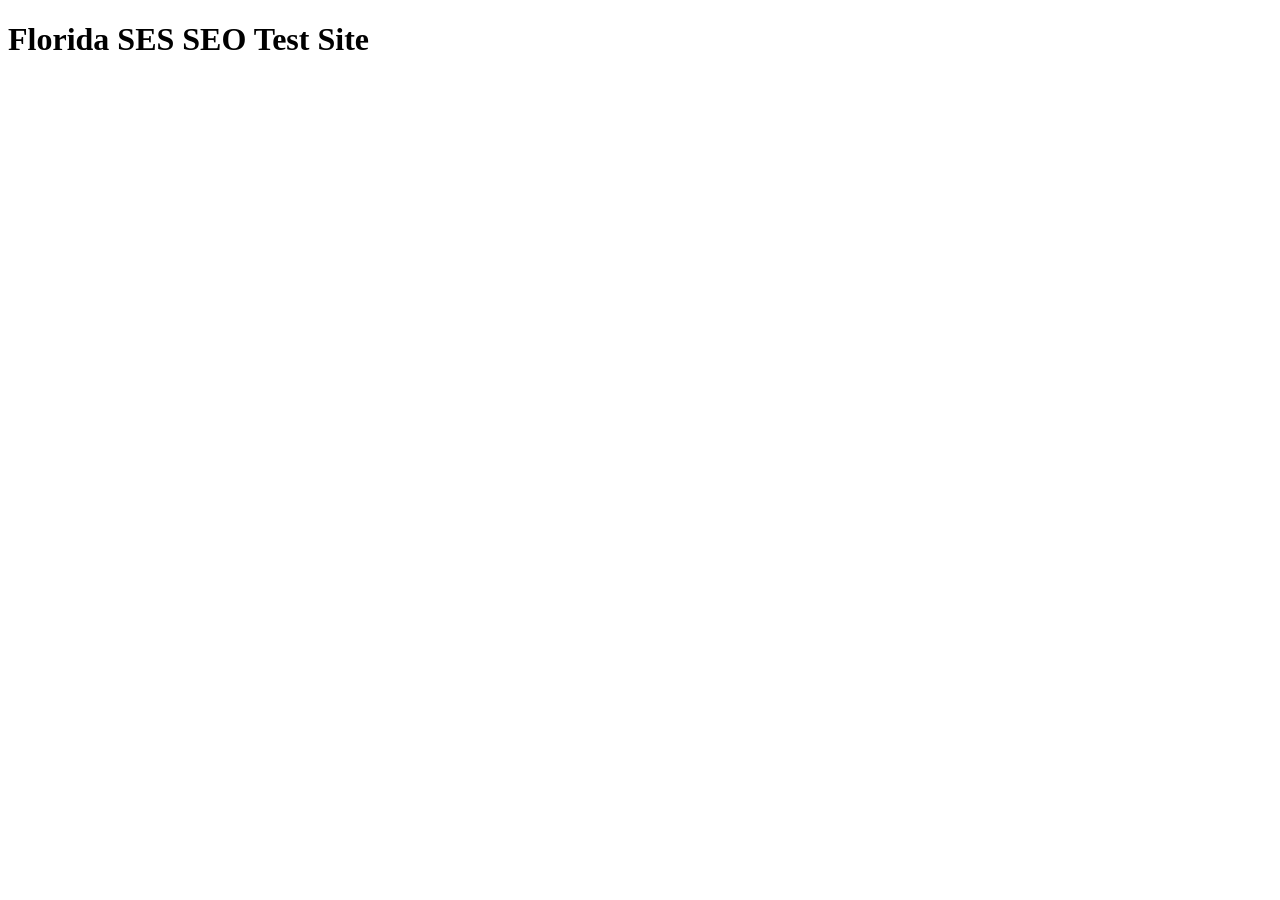
==== index.html @ 67628459 "Add files via upload" ====
<!DOCTYPE html>
<html lang="en">
<head>
  <meta charset="UTF-8">
  <meta name="viewport" content="width=device-width, initial-scale=1.0">
  <title>Florida SES SEO</title>
</head>
<body>
  <h1>Florida SES SEO Test Site</h1>
</body>
</html>
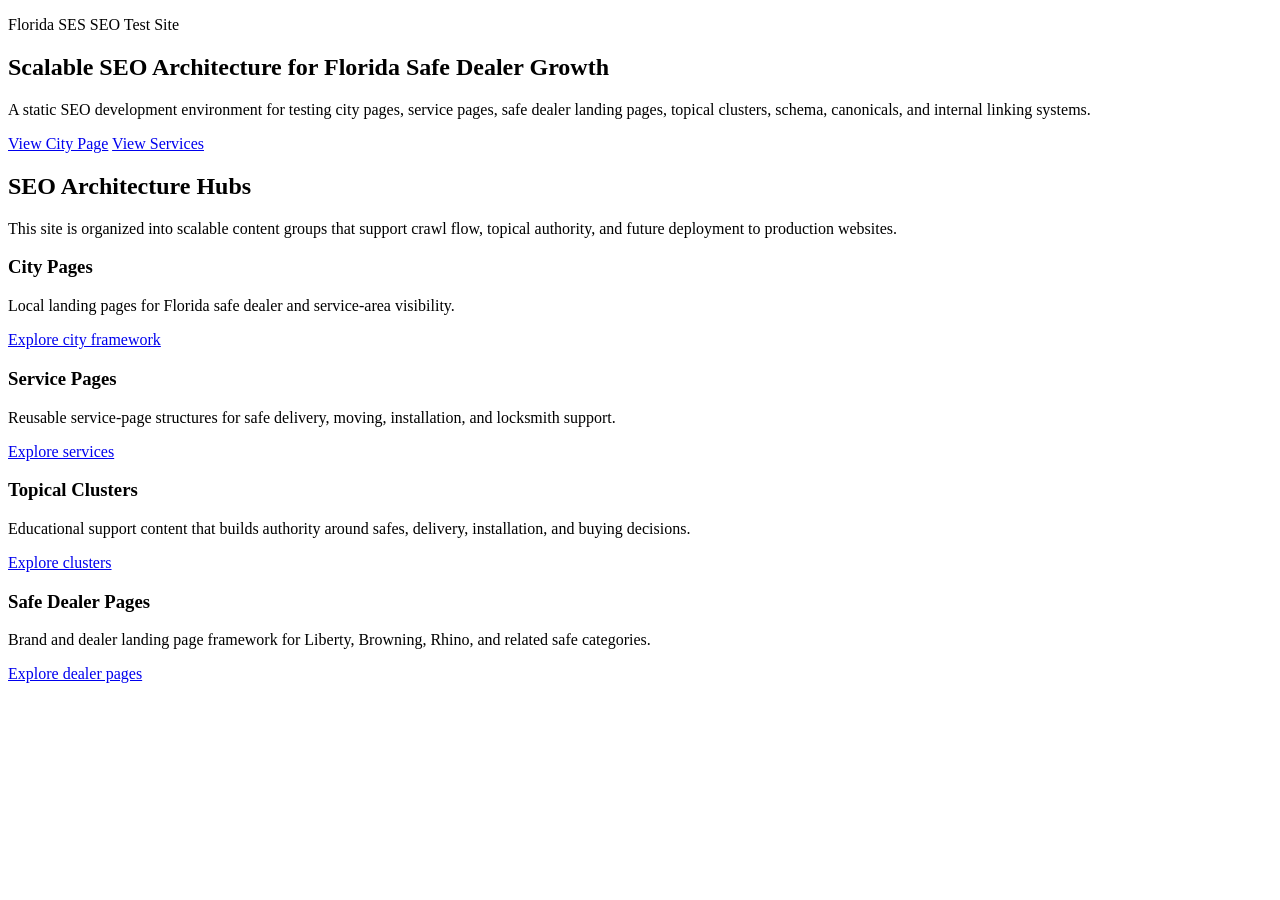
==== commit d4b9d391: "Update index.html" ====
--- a/index.html
+++ b/index.html
@@ -1,11 +1,73 @@
 <!DOCTYPE html>
 <html lang="en">
 <head>
-  <meta charset="UTF-8">
-  <meta name="viewport" content="width=device-width, initial-scale=1.0">
-  <title>Florida SES SEO</title>
+  <meta charset="UTF-8" />
+  <meta name="viewport" content="width=device-width, initial-scale=1.0" />
+
+  <title>Florida Safe Dealer SEO Test Site | Southeast Safes</title>
+  <meta name="description" content="Florida SES SEO test environment for city pages, safe dealer landing pages, service pages, topical SEO clusters, and internal linking architecture." />
+
+  <link rel="stylesheet" href="css/styles.css" />
+  <script src="js/seo-canonical.js" defer></script>
+  <script src="js/shared.js" defer></script>
 </head>
+
 <body>
-  <h1>Florida SES SEO Test Site</h1>
+  <div id="site-header"></div>
+
+  <main>
+    <section class="hero">
+      <div class="container">
+        <p class="eyebrow">Florida SES SEO Test Site</p>
+        <h1>Scalable SEO Architecture for Florida Safe Dealer Growth</h1>
+        <p class="hero-text">
+          A static SEO development environment for testing city pages, service pages,
+          safe dealer landing pages, topical clusters, schema, canonicals, and internal linking systems.
+        </p>
+        <div class="hero-actions">
+          <a href="cities/orlando-gun-safes.html" class="button primary">View City Page</a>
+          <a href="services/" class="button secondary">View Services</a>
+        </div>
+      </div>
+    </section>
+
+    <section class="hub-section">
+      <div class="container">
+        <h2>SEO Architecture Hubs</h2>
+        <p class="section-intro">
+          This site is organized into scalable content groups that support crawl flow,
+          topical authority, and future deployment to production websites.
+        </p>
+
+        <div class="card-grid">
+          <article class="card">
+            <h3>City Pages</h3>
+            <p>Local landing pages for Florida safe dealer and service-area visibility.</p>
+            <a href="cities/orlando-gun-safes.html">Explore city framework</a>
+          </article>
+
+          <article class="card">
+            <h3>Service Pages</h3>
+            <p>Reusable service-page structures for safe delivery, moving, installation, and locksmith support.</p>
+            <a href="services/">Explore services</a>
+          </article>
+
+          <article class="card">
+            <h3>Topical Clusters</h3>
+            <p>Educational support content that builds authority around safes, delivery, installation, and buying decisions.</p>
+            <a href="clusters/">Explore clusters</a>
+          </article>
+
+          <article class="card">
+            <h3>Safe Dealer Pages</h3>
+            <p>Brand and dealer landing page framework for Liberty, Browning, Rhino, and related safe categories.</p>
+            <a href="safe-dealers/">Explore dealer pages</a>
+          </article>
+        </div>
+      </div>
+    </section>
+  </main>
+
+  <div id="site-footer"></div>
 </body>
-</html>+</html>
--- a/css/styles.css
+++ b/css/styles.css
@@ -0,0 +1 @@
+
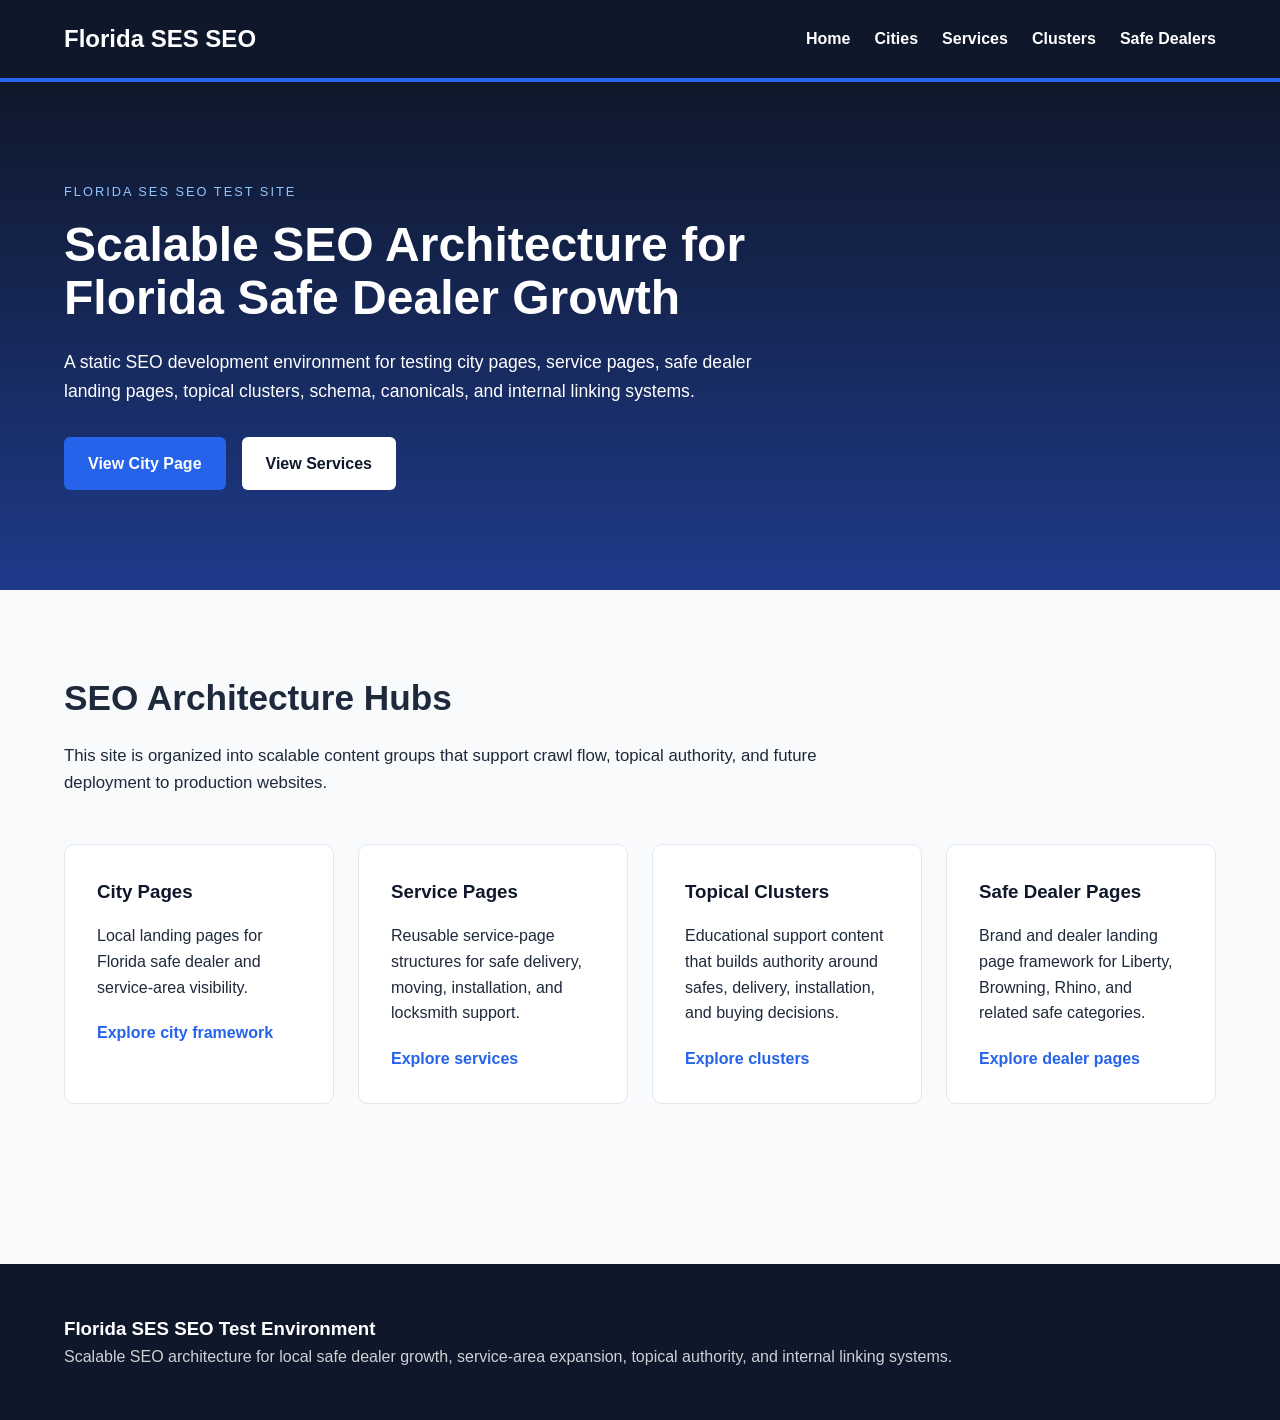
==== commit a2a8410f: "Update index.html" ====
--- a/index.html
+++ b/index.html
@@ -5,69 +5,140 @@
   <meta name="viewport" content="width=device-width, initial-scale=1.0" />
 
   <title>Florida Safe Dealer SEO Test Site | Southeast Safes</title>
-  <meta name="description" content="Florida SES SEO test environment for city pages, safe dealer landing pages, service pages, topical SEO clusters, and internal linking architecture." />
+
+  <meta
+    name="description"
+    content="Florida SES SEO test environment for city pages, service pages, safe dealer landing pages, topical SEO clusters, and internal linking architecture."
+  />
 
   <link rel="stylesheet" href="css/styles.css" />
+
   <script src="js/seo-canonical.js" defer></script>
   <script src="js/shared.js" defer></script>
 </head>
 
 <body>
+
+  <!-- SHARED HEADER -->
   <div id="site-header"></div>
 
   <main>
+
+    <!-- HERO -->
     <section class="hero">
       <div class="container">
-        <p class="eyebrow">Florida SES SEO Test Site</p>
-        <h1>Scalable SEO Architecture for Florida Safe Dealer Growth</h1>
+
+        <p class="eyebrow">
+          Florida SES SEO Test Site
+        </p>
+
+        <h1>
+          Scalable SEO Architecture for Florida Safe Dealer Growth
+        </h1>
+
         <p class="hero-text">
-          A static SEO development environment for testing city pages, service pages,
-          safe dealer landing pages, topical clusters, schema, canonicals, and internal linking systems.
+          A static SEO development environment for testing city pages,
+          service pages, safe dealer landing pages, topical clusters,
+          schema, canonicals, and internal linking systems.
         </p>
+
         <div class="hero-actions">
-          <a href="cities/orlando-gun-safes.html" class="button primary">View City Page</a>
-          <a href="services/" class="button secondary">View Services</a>
+          <a
+            href="cities/orlando-gun-safes.html"
+            class="button primary"
+          >
+            View City Page
+          </a>
+
+          <a
+            href="services/safe-delivery.html"
+            class="button secondary"
+          >
+            View Services
+          </a>
+        </div>
+
+      </div>
+    </section>
+
+    <!-- HUB SECTION -->
+    <section class="hub-section">
+      <div class="container">
+
+        <h2>
+          SEO Architecture Hubs
+        </h2>
+
+        <p class="section-intro">
+          This site is organized into scalable content groups that support
+          crawl flow, topical authority, and future deployment to production websites.
+        </p>
+
+        <div class="card-grid">
+
+          <!-- CITY PAGES -->
+          <article class="card">
+            <h3>City Pages</h3>
+
+            <p>
+              Local landing pages for Florida safe dealer and service-area visibility.
+            </p>
+
+            <a href="cities/orlando-gun-safes.html">
+              Explore city framework
+            </a>
+          </article>
+
+          <!-- SERVICE PAGES -->
+          <article class="card">
+            <h3>Service Pages</h3>
+
+            <p>
+              Reusable service-page structures for safe delivery,
+              moving, installation, and locksmith support.
+            </p>
+
+            <a href="services/safe-delivery.html">
+              Explore services
+            </a>
+          </article>
+
+          <!-- CLUSTERS -->
+          <article class="card">
+            <h3>Topical Clusters</h3>
+
+            <p>
+              Educational support content that builds authority around safes,
+              delivery, installation, and buying decisions.
+            </p>
+
+            <a href="clusters/safe-buying-guide.html">
+              Explore clusters
+            </a>
+          </article>
+
+          <!-- SAFE DEALERS -->
+          <article class="card">
+            <h3>Safe Dealer Pages</h3>
+
+            <p>
+              Brand and dealer landing page framework for Liberty,
+              Browning, Rhino, and related safe categories.
+            </p>
+
+            <a href="safe-dealers/liberty-safe-dealer.html">
+              Explore dealer pages
+            </a>
+          </article>
+
         </div>
       </div>
     </section>
 
-    <section class="hub-section">
-      <div class="container">
-        <h2>SEO Architecture Hubs</h2>
-        <p class="section-intro">
-          This site is organized into scalable content groups that support crawl flow,
-          topical authority, and future deployment to production websites.
-        </p>
-
-        <div class="card-grid">
-          <article class="card">
-            <h3>City Pages</h3>
-            <p>Local landing pages for Florida safe dealer and service-area visibility.</p>
-            <a href="cities/orlando-gun-safes.html">Explore city framework</a>
-          </article>
-
-          <article class="card">
-            <h3>Service Pages</h3>
-            <p>Reusable service-page structures for safe delivery, moving, installation, and locksmith support.</p>
-            <a href="services/">Explore services</a>
-          </article>
-
-          <article class="card">
-            <h3>Topical Clusters</h3>
-            <p>Educational support content that builds authority around safes, delivery, installation, and buying decisions.</p>
-            <a href="clusters/">Explore clusters</a>
-          </article>
-
-          <article class="card">
-            <h3>Safe Dealer Pages</h3>
-            <p>Brand and dealer landing page framework for Liberty, Browning, Rhino, and related safe categories.</p>
-            <a href="safe-dealers/">Explore dealer pages</a>
-          </article>
-        </div>
-      </div>
-    </section>
   </main>
 
+  <!-- SHARED FOOTER -->
   <div id="site-footer"></div>
+
 </body>
 </html>
--- a/css/styles.css
+++ b/css/styles.css
@@ -1 +1,229 @@
-
+/* =========================
+   GLOBAL RESET
+========================= */
+
+* {
+  margin: 0;
+  padding: 0;
+  box-sizing: border-box;
+}
+
+/* =========================
+   BODY
+========================= */
+
+body {
+  font-family: Arial, Helvetica, sans-serif;
+  line-height: 1.6;
+  color: #1e293b;
+  background: #f8fafc;
+}
+
+/* =========================
+   CONTAINER
+========================= */
+
+.container {
+  width: 90%;
+  max-width: 1200px;
+  margin: 0 auto;
+}
+
+/* =========================
+   HEADER
+========================= */
+
+.site-header {
+  background: #0f172a;
+  padding: 20px 0;
+  border-bottom: 4px solid #2563eb;
+}
+
+.site-header .container {
+  display: flex;
+  justify-content: space-between;
+  align-items: center;
+}
+
+.logo a {
+  color: #ffffff;
+  text-decoration: none;
+  font-size: 1.5rem;
+  font-weight: bold;
+}
+
+.main-nav ul {
+  display: flex;
+  gap: 24px;
+  list-style: none;
+}
+
+.main-nav a {
+  color: #ffffff;
+  text-decoration: none;
+  font-weight: 600;
+}
+
+.main-nav a:hover {
+  color: #93c5fd;
+}
+
+/* =========================
+   HERO
+========================= */
+
+.hero {
+  padding: 100px 0;
+  background: linear-gradient(to bottom, #0f172a, #1e3a8a);
+  color: #ffffff;
+}
+
+.eyebrow {
+  text-transform: uppercase;
+  letter-spacing: 2px;
+  font-size: 0.8rem;
+  margin-bottom: 16px;
+  color: #93c5fd;
+}
+
+.hero h1 {
+  font-size: 3rem;
+  line-height: 1.1;
+  margin-bottom: 24px;
+  max-width: 850px;
+}
+
+.hero-text {
+  font-size: 1.1rem;
+  max-width: 700px;
+  margin-bottom: 32px;
+}
+
+/* =========================
+   BUTTONS
+========================= */
+
+.hero-actions {
+  display: flex;
+  gap: 16px;
+  flex-wrap: wrap;
+}
+
+.button {
+  display: inline-block;
+  padding: 14px 24px;
+  border-radius: 6px;
+  text-decoration: none;
+  font-weight: bold;
+  transition: 0.2s ease;
+}
+
+.button.primary {
+  background: #2563eb;
+  color: #ffffff;
+}
+
+.button.primary:hover {
+  background: #1d4ed8;
+}
+
+.button.secondary {
+  background: #ffffff;
+  color: #0f172a;
+}
+
+.button.secondary:hover {
+  background: #e2e8f0;
+}
+
+/* =========================
+   HUB SECTION
+========================= */
+
+.hub-section {
+  padding: 80px 0;
+}
+
+.hub-section h2 {
+  font-size: 2.2rem;
+  margin-bottom: 16px;
+}
+
+.section-intro {
+  max-width: 800px;
+  margin-bottom: 48px;
+  font-size: 1.05rem;
+}
+
+/* =========================
+   CARD GRID
+========================= */
+
+.card-grid {
+  display: grid;
+  grid-template-columns: repeat(auto-fit, minmax(250px, 1fr));
+  gap: 24px;
+}
+
+.card {
+  background: #ffffff;
+  padding: 32px;
+  border-radius: 10px;
+  border: 1px solid #e2e8f0;
+  transition: 0.2s ease;
+}
+
+.card:hover {
+  transform: translateY(-4px);
+}
+
+.card h3 {
+  margin-bottom: 16px;
+  color: #0f172a;
+}
+
+.card p {
+  margin-bottom: 20px;
+}
+
+.card a {
+  color: #2563eb;
+  font-weight: bold;
+  text-decoration: none;
+}
+
+/* =========================
+   FOOTER
+========================= */
+
+.site-footer {
+  background: #0f172a;
+  color: #ffffff;
+  padding: 50px 0;
+  margin-top: 80px;
+}
+
+.site-footer p {
+  opacity: 0.8;
+}
+
+/* =========================
+   RESPONSIVE
+========================= */
+
+@media (max-width: 768px) {
+
+  .hero {
+    padding: 70px 0;
+  }
+
+  .hero h1 {
+    font-size: 2.2rem;
+  }
+
+  .main-nav ul {
+    flex-wrap: wrap;
+    gap: 16px;
+  }
+
+}
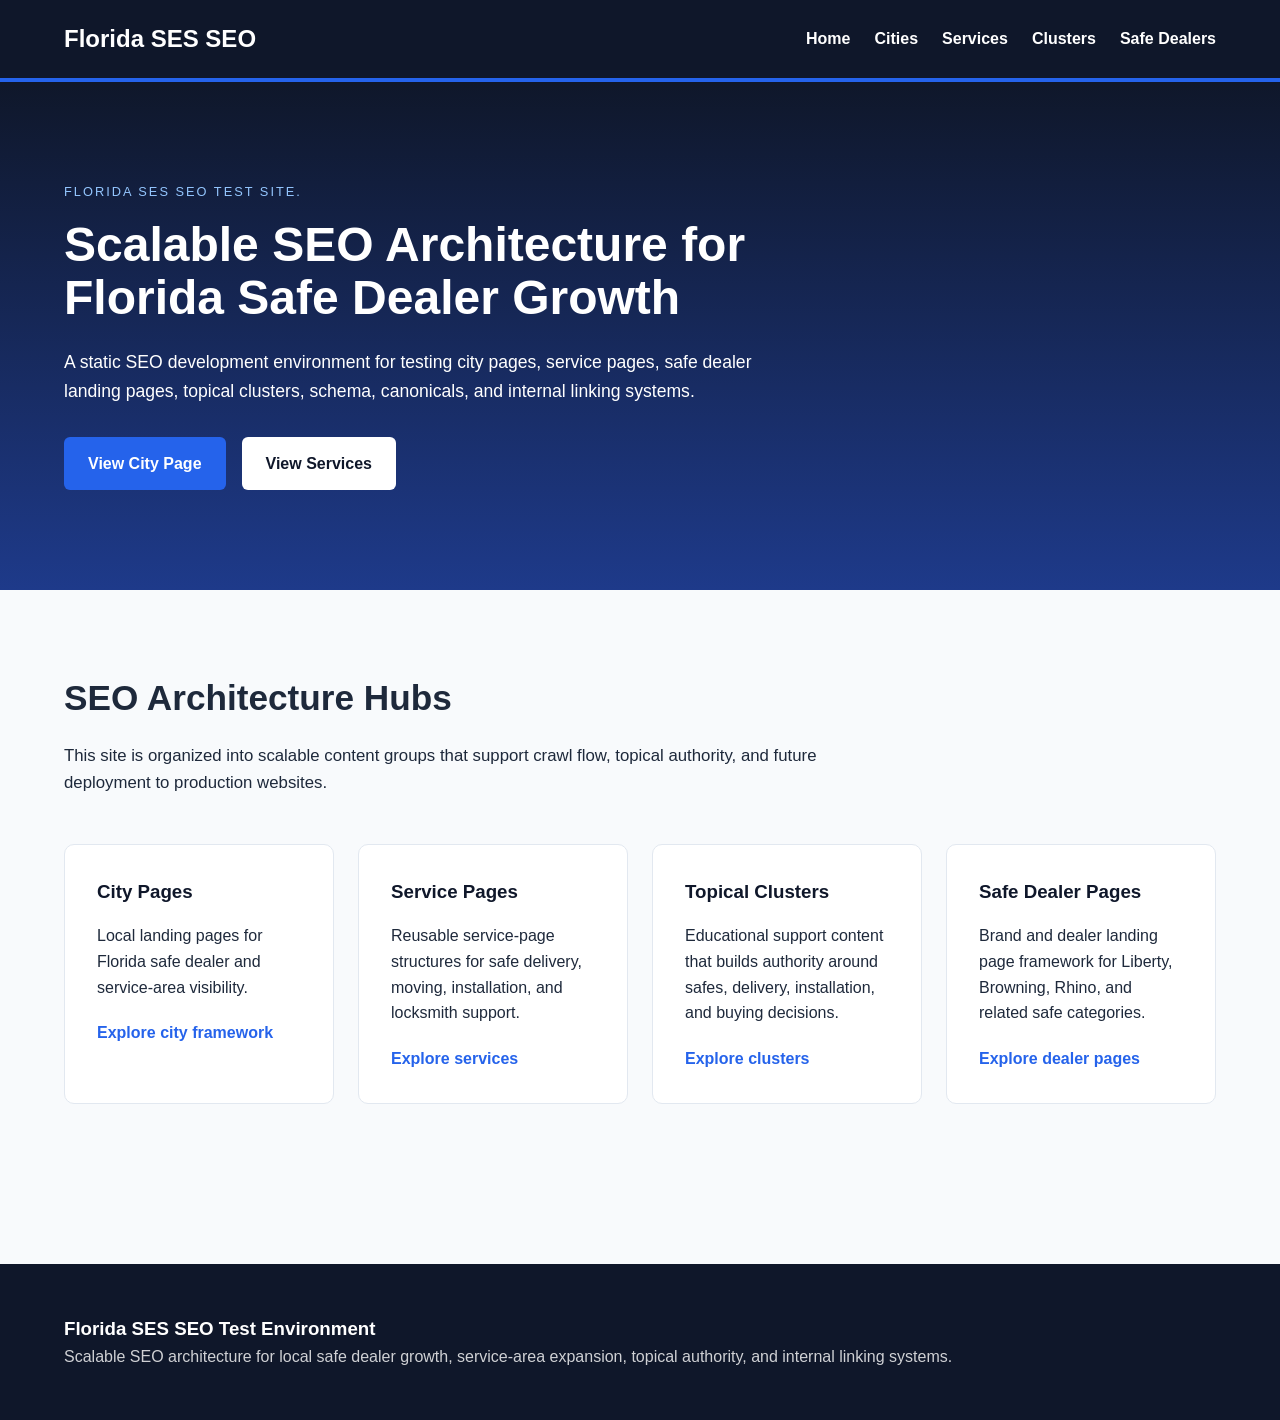
==== commit 03d9766c: "Update index.html" ====
--- a/index.html
+++ b/index.html
@@ -19,6 +19,7 @@
 
 <body>
 
+  
   <!-- SHARED HEADER -->
   <div id="site-header"></div>
 
@@ -29,7 +30,7 @@
       <div class="container">
 
         <p class="eyebrow">
-          Florida SES SEO Test Site
+          Florida SES SEO Test Site.
         </p>
 
         <h1>
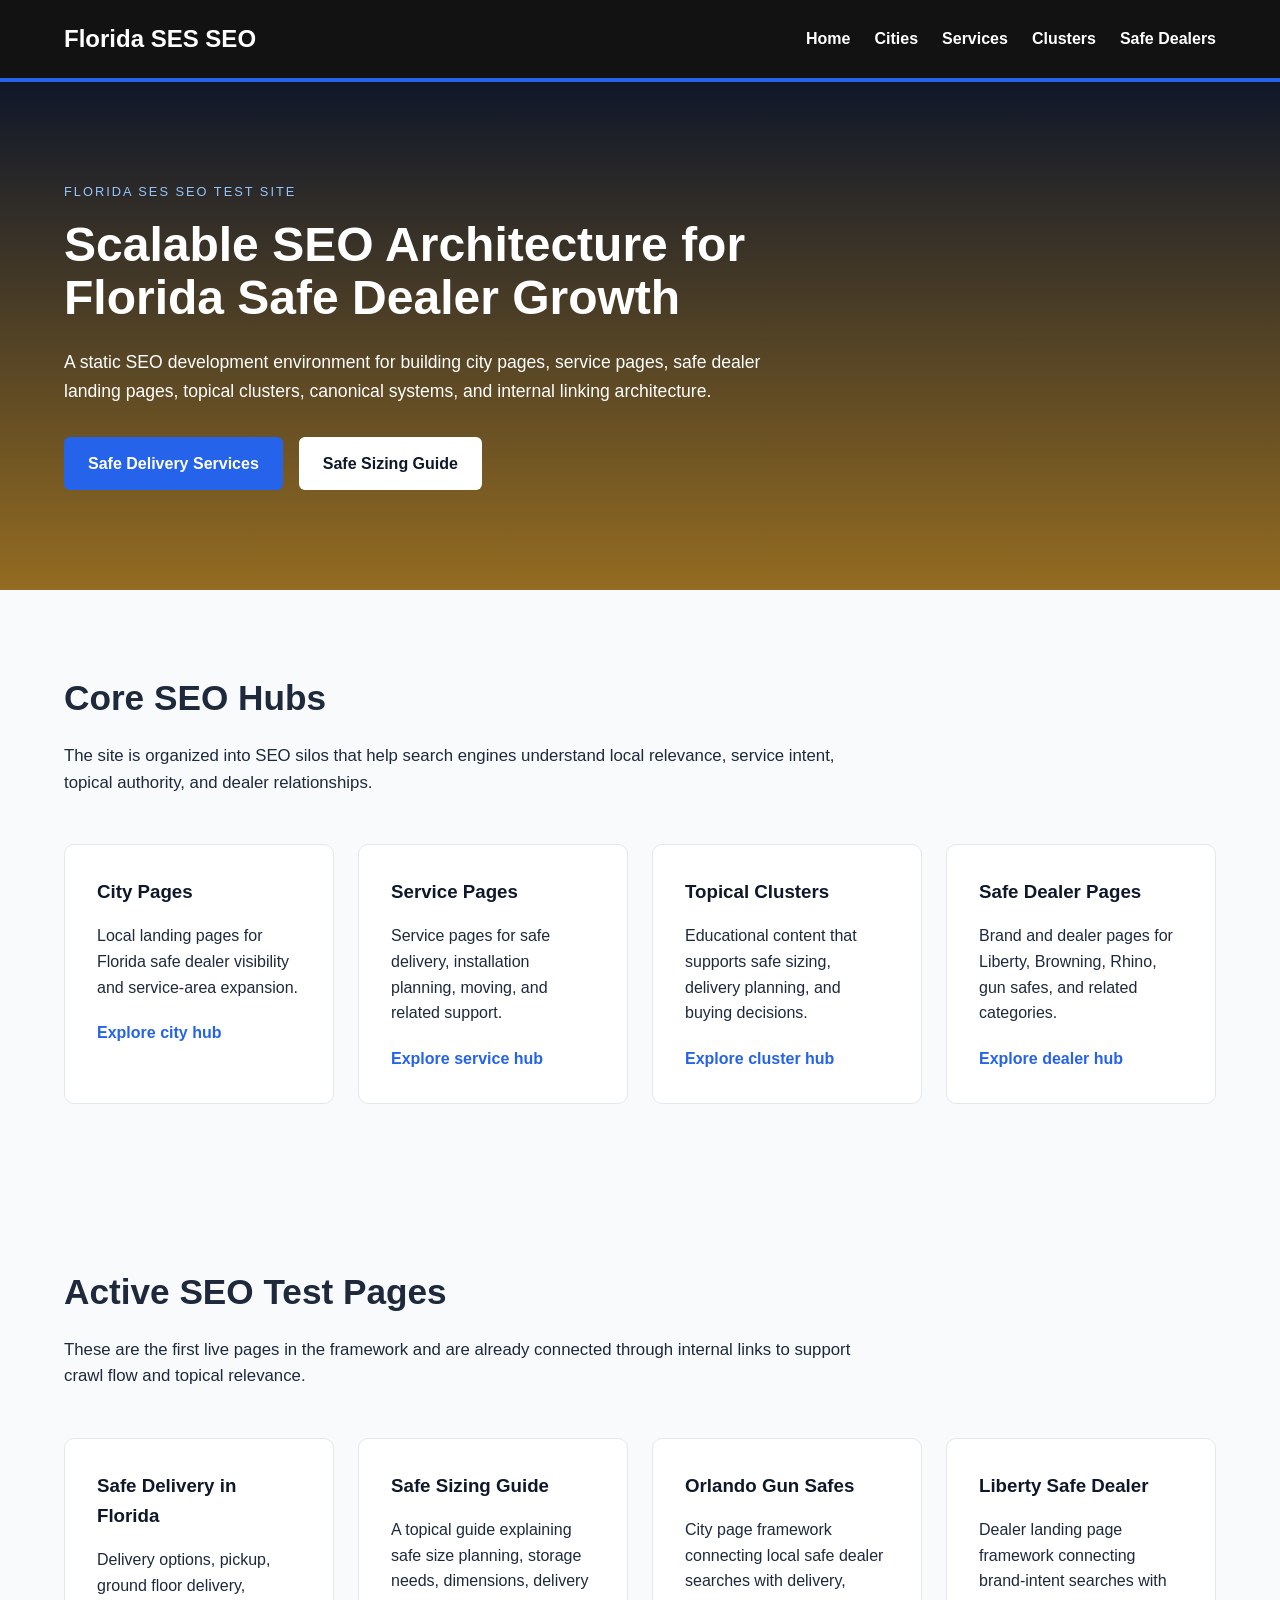
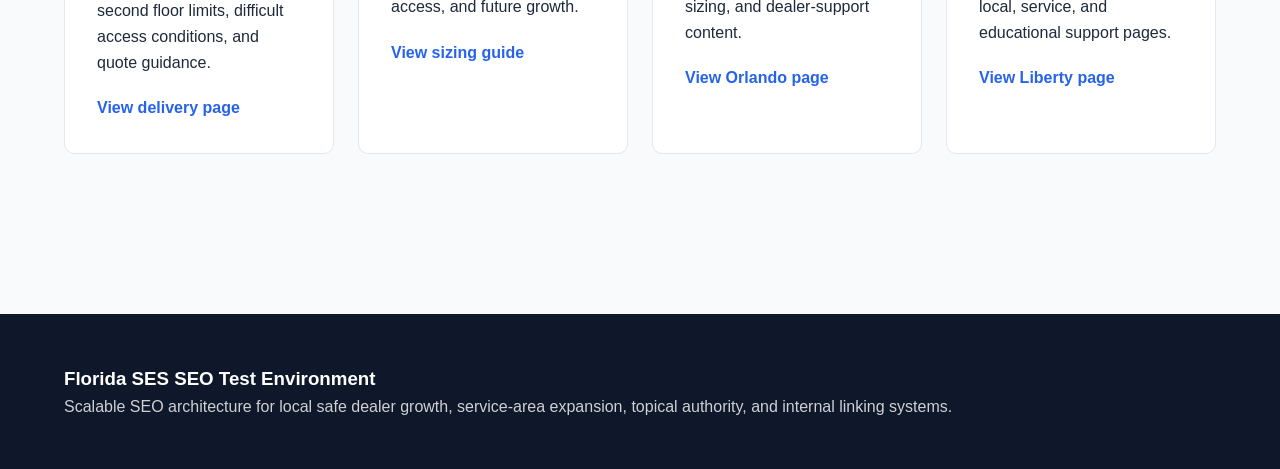
==== commit f2831f4f: "Update index.html" ====
--- a/index.html
+++ b/index.html
@@ -8,7 +8,7 @@
 
   <meta
     name="description"
-    content="Florida SES SEO test environment for city pages, service pages, safe dealer landing pages, topical SEO clusters, and internal linking architecture."
+    content="Florida SES SEO test environment for city pages, safe delivery services, safe dealer landing pages, topical clusters, and scalable internal linking architecture."
   />
 
   <link rel="stylesheet" href="css/styles.css" />
@@ -18,128 +18,123 @@
 </head>
 
 <body>
-
-  
-  <!-- SHARED HEADER -->
   <div id="site-header"></div>
 
   <main>
-
-    <!-- HERO -->
     <section class="hero">
       <div class="container">
+        <p class="eyebrow">Florida SES SEO Test Site</p>
 
-        <p class="eyebrow">
-          Florida SES SEO Test Site.
-        </p>
-
-        <h1>
-          Scalable SEO Architecture for Florida Safe Dealer Growth
-        </h1>
+        <h1>Scalable SEO Architecture for Florida Safe Dealer Growth</h1>
 
         <p class="hero-text">
-          A static SEO development environment for testing city pages,
+          A static SEO development environment for building city pages,
           service pages, safe dealer landing pages, topical clusters,
-          schema, canonicals, and internal linking systems.
+          canonical systems, and internal linking architecture.
         </p>
 
         <div class="hero-actions">
-          <a
-            href="cities/orlando-gun-safes.html"
-            class="button primary"
-          >
-            View City Page
-          </a>
-
-          <a
-            href="services/safe-delivery.html"
-            class="button secondary"
-          >
-            View Services
-          </a>
-        </div>
-
-      </div>
-    </section>
-
-    <!-- HUB SECTION -->
-    <section class="hub-section">
-      <div class="container">
-
-        <h2>
-          SEO Architecture Hubs
-        </h2>
-
-        <p class="section-intro">
-          This site is organized into scalable content groups that support
-          crawl flow, topical authority, and future deployment to production websites.
-        </p>
-
-        <div class="card-grid">
-
-          <!-- CITY PAGES -->
-          <article class="card">
-            <h3>City Pages</h3>
-
-            <p>
-              Local landing pages for Florida safe dealer and service-area visibility.
-            </p>
-
-            <a href="cities/orlando-gun-safes.html">
-              Explore city framework
-            </a>
-          </article>
-
-          <!-- SERVICE PAGES -->
-          <article class="card">
-            <h3>Service Pages</h3>
-
-            <p>
-              Reusable service-page structures for safe delivery,
-              moving, installation, and locksmith support.
-            </p>
-
-            <a href="services/safe-delivery.html">
-              Explore services
-            </a>
-          </article>
-
-          <!-- CLUSTERS -->
-          <article class="card">
-            <h3>Topical Clusters</h3>
-
-            <p>
-              Educational support content that builds authority around safes,
-              delivery, installation, and buying decisions.
-            </p>
-
-            <a href="clusters/safe-buying-guide.html">
-              Explore clusters
-            </a>
-          </article>
-
-          <!-- SAFE DEALERS -->
-          <article class="card">
-            <h3>Safe Dealer Pages</h3>
-
-            <p>
-              Brand and dealer landing page framework for Liberty,
-              Browning, Rhino, and related safe categories.
-            </p>
-
-            <a href="safe-dealers/liberty-safe-dealer.html">
-              Explore dealer pages
-            </a>
-          </article>
-
+          <a href="services/safe-delivery.html" class="button primary">Safe Delivery Services</a>
+          <a href="clusters/safe-buying-guide.html" class="button secondary">Safe Sizing Guide</a>
         </div>
       </div>
     </section>
 
+    <section class="hub-section">
+      <div class="container">
+        <h2>Core SEO Hubs</h2>
+
+        <p class="section-intro">
+          The site is organized into SEO silos that help search engines understand
+          local relevance, service intent, topical authority, and dealer relationships.
+        </p>
+
+        <div class="card-grid">
+          <article class="card">
+            <h3>City Pages</h3>
+            <p>
+              Local landing pages for Florida safe dealer visibility and service-area expansion.
+            </p>
+            <a href="cities/">Explore city hub</a>
+          </article>
+
+          <article class="card">
+            <h3>Service Pages</h3>
+            <p>
+              Service pages for safe delivery, installation planning, moving, and related support.
+            </p>
+            <a href="services/">Explore service hub</a>
+          </article>
+
+          <article class="card">
+            <h3>Topical Clusters</h3>
+            <p>
+              Educational content that supports safe sizing, delivery planning, and buying decisions.
+            </p>
+            <a href="clusters/">Explore cluster hub</a>
+          </article>
+
+          <article class="card">
+            <h3>Safe Dealer Pages</h3>
+            <p>
+              Brand and dealer pages for Liberty, Browning, Rhino, gun safes, and related categories.
+            </p>
+            <a href="safe-dealers/">Explore dealer hub</a>
+          </article>
+        </div>
+      </div>
+    </section>
+
+    <section class="hub-section">
+      <div class="container">
+        <h2>Active SEO Test Pages</h2>
+
+        <p class="section-intro">
+          These are the first live pages in the framework and are already connected through
+          internal links to support crawl flow and topical relevance.
+        </p>
+
+        <div class="card-grid">
+          <article class="card">
+            <h3>Safe Delivery in Florida</h3>
+            <p>
+              Delivery options, pickup, ground floor delivery, second floor limits,
+              difficult access conditions, and quote guidance.
+            </p>
+            <a href="services/safe-delivery.html">View delivery page</a>
+          </article>
+
+          <article class="card">
+            <h3>Safe Sizing Guide</h3>
+            <p>
+              A topical guide explaining safe size planning, storage needs,
+              dimensions, delivery access, and future growth.
+            </p>
+            <a href="clusters/safe-buying-guide.html">View sizing guide</a>
+          </article>
+
+          <article class="card">
+            <h3>Orlando Gun Safes</h3>
+            <p>
+              City page framework connecting local safe dealer searches with delivery,
+              sizing, and dealer-support content.
+            </p>
+            <a href="cities/orlando-gun-safes.html">View Orlando page</a>
+          </article>
+
+          <article class="card">
+            <h3>Liberty Safe Dealer</h3>
+            <p>
+              Dealer landing page framework connecting brand-intent searches with local,
+              service, and educational support pages.
+            </p>
+            <a href="safe-dealers/liberty-safe-dealer.html">View Liberty page</a>
+          </article>
+        </div>
+      </div>
+    </section>
   </main>
 
-  <!-- SHARED FOOTER -->
   <div id="site-footer"></div>
-
 </body>
 </html>
--- a/css/styles.css
+++ b/css/styles.css
@@ -34,7 +34,7 @@
 ========================= */
 
 .site-header {
-  background: #0f172a;
+  background: #121212;
   padding: 20px 0;
   border-bottom: 4px solid #2563eb;
 }
@@ -74,7 +74,7 @@
 
 .hero {
   padding: 100px 0;
-  background: linear-gradient(to bottom, #0f172a, #1e3a8a);
+  background: linear-gradient(to bottom, #0f172a, #946c21);
   color: #ffffff;
 }
 
